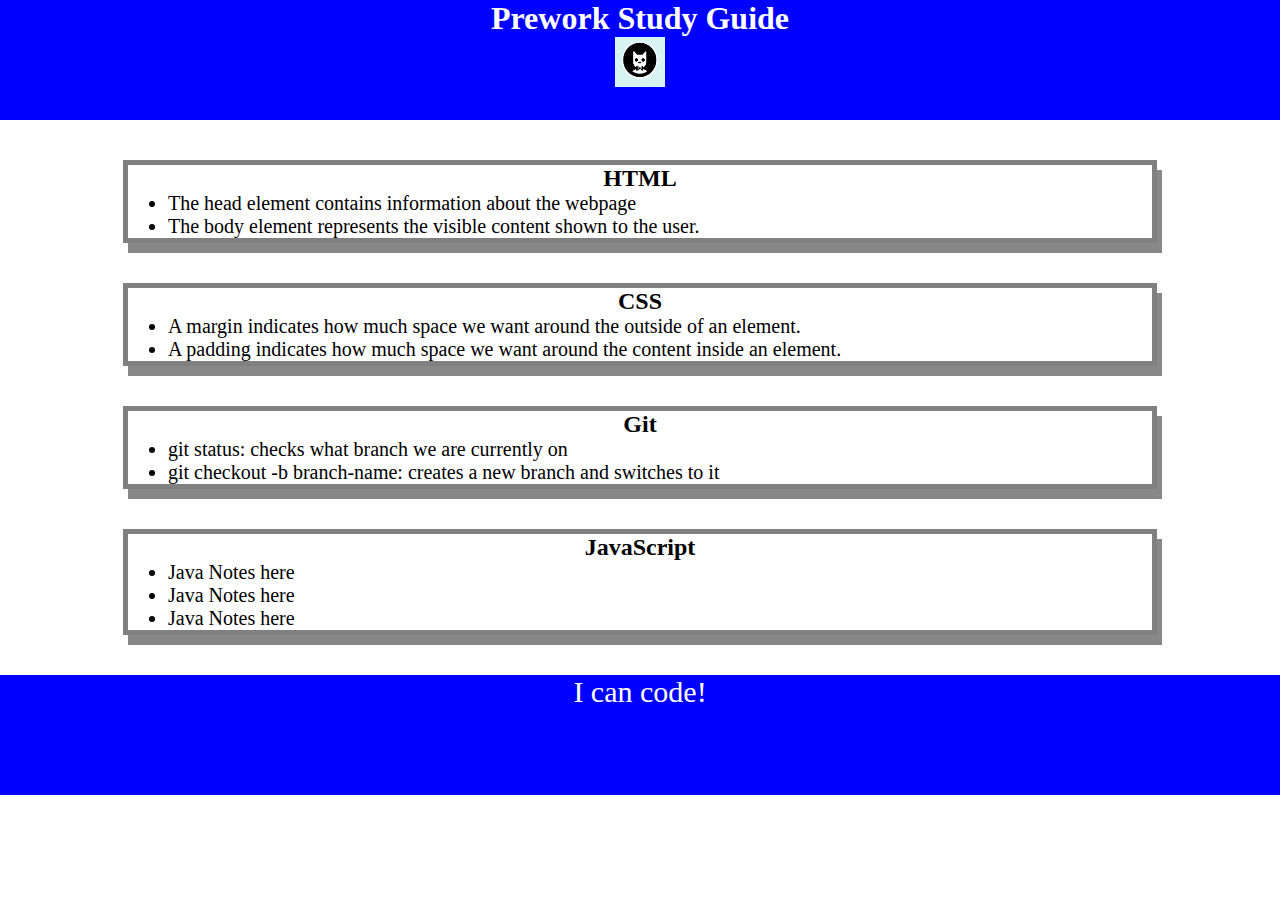
==== prework-study-guide-2/index.html @ 24554b1a "added CSS to project" ====
<!DOCTYPE html>
<html lang="en">
  <head>
    <meta charset="UTF-8" />
    <meta http-equiv="X-UA-Compatible" content="IE=edge" />
    <meta name="viewport" content="width=device-width, initial-scale=1.0" />
    <link rel="stylesheet" href="./assets/style.css">
    <title>Prework Study Guide</title>
  </head>
  <body>
    <header id="header">
      <h1>Prework Study Guide</h1>
      <img src="./assets/bowtie-cat.png" alt="Profile image of cat wearing a bow tie." />
    </header>
    <main>
      <section class="card" id="html-section">
        <h2>HTML</h2>
        <ul>
        <li>The head element contains information about the webpage</li>
        <li>The body element represents the visible content shown to the user.</li>
        </ul>
      </section>
   
      <section class="card" id="css-section">
        <h2>CSS</h2>
        <ul>
          <li>A margin indicates how much space we want around the outside of an element.</li>
          <li>A padding indicates how much space we want around the content inside an element.</li>
        </ul>
      </section>
   
      <section class="card" id="git-section">
        <h2>Git</h2>
        <ul>
          <li>git status: checks what branch we are currently on</li>
          <li>git checkout -b branch-name: creates a new branch and switches to it</li>
        </ul>
      </section>
   
      <section class="card" id="javascript-section">
        <h2>JavaScript</h2>
        <ul>
          <li>Java Notes here</li>
          <li>Java Notes here</li>
          <li>Java Notes here</li>
        </ul>
      </section>

    </main>

    <footer>
      <p>I can code!</p>
    </footer>
  </body>
</html>
---- prework-study-guide-2/assets/style.css ----
* {
    margin: 0;
    padding: 0;
}

header,
footer {
    width: 100%;
    height: 120px;
    background-color: blue;
    color: white;
}

h1,
h2 {
    text-align: center;
}

img {
    display: block;
    height: 50px;
    width: 50px;
    margin-left: auto;
    margin-right: auto;
}

ul {
    padding-left: 40px;
    font-size: 20px;
}

p {
    text-align: center;
    font-size: 30px;
   }

.card {
  width: 80%;
  margin: 40px auto;
  border: 5px solid gray;
  box-shadow: 5px 10px #888888;
}
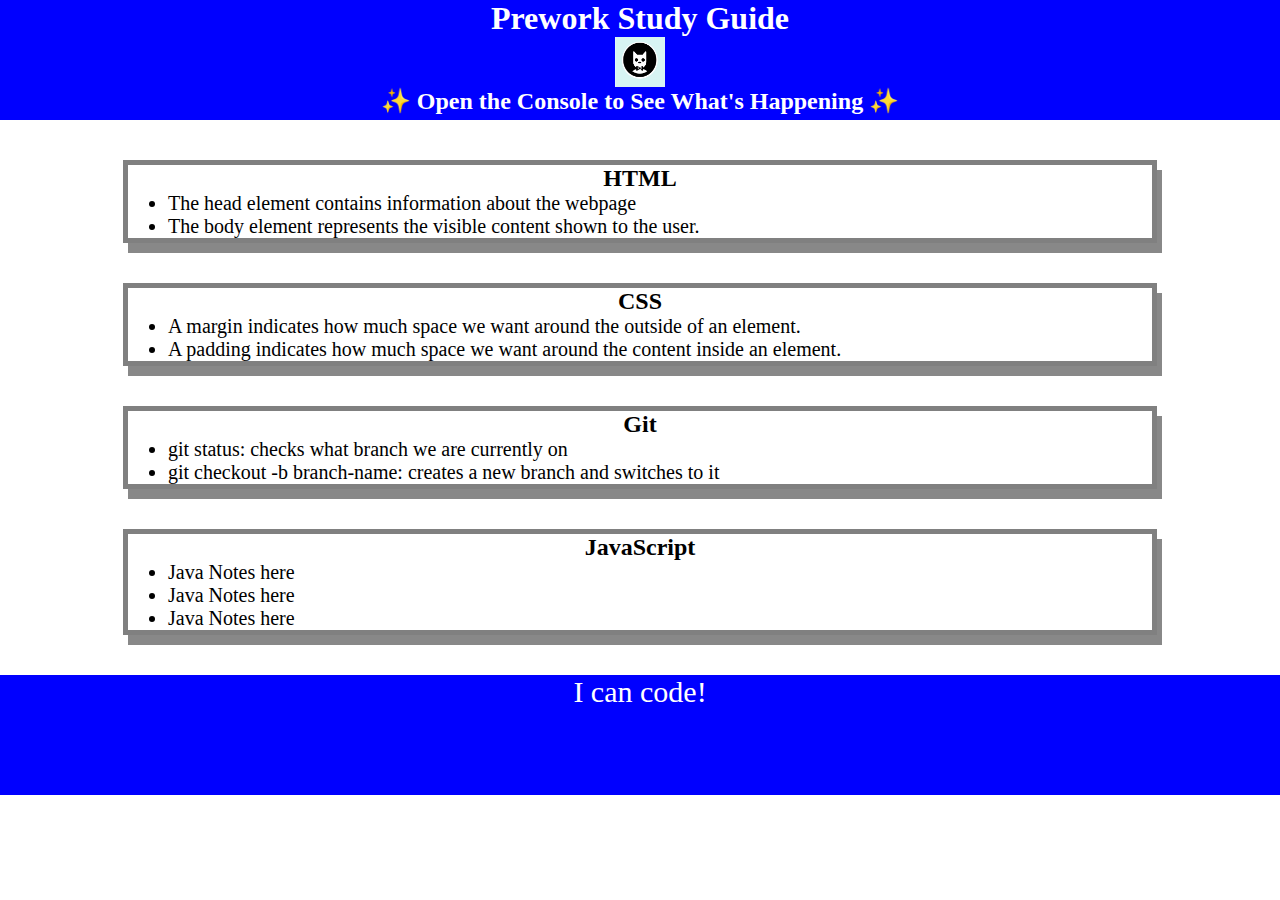
==== commit dc6b9608: "added javascript" ====
--- a/prework-study-guide-2/index.html
+++ b/prework-study-guide-2/index.html
@@ -5,12 +5,14 @@
     <meta http-equiv="X-UA-Compatible" content="IE=edge" />
     <meta name="viewport" content="width=device-width, initial-scale=1.0" />
     <link rel="stylesheet" href="./assets/style.css">
+
     <title>Prework Study Guide</title>
   </head>
   <body>
     <header id="header">
       <h1>Prework Study Guide</h1>
       <img src="./assets/bowtie-cat.png" alt="Profile image of cat wearing a bow tie." />
+      <h2>✨ Open the Console to See What's Happening ✨</h2>
     </header>
     <main>
       <section class="card" id="html-section">
@@ -51,5 +53,6 @@
     <footer>
       <p>I can code!</p>
     </footer>
+    <script src="./assets/script.js"></script>
   </body>
 </html>
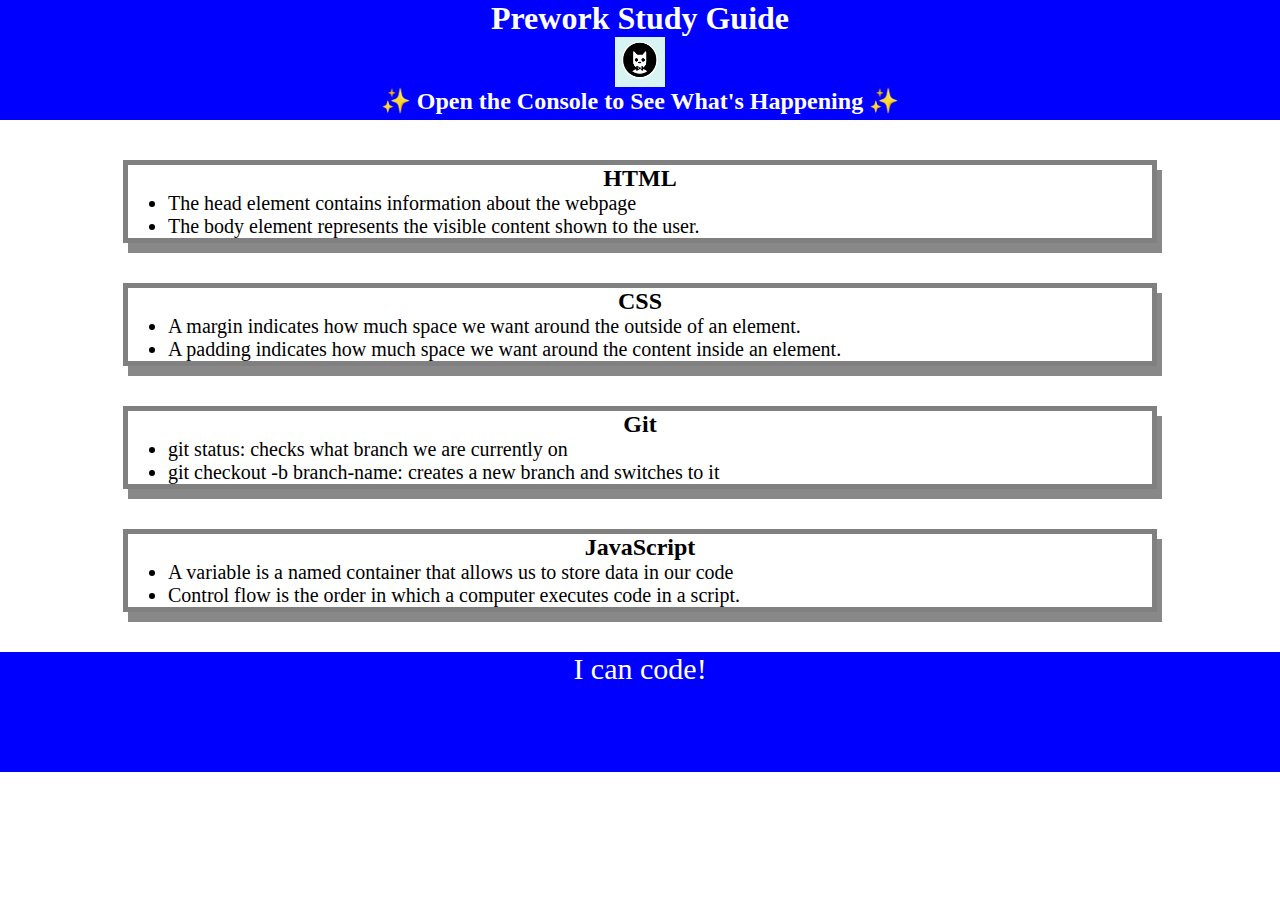
==== commit 692b4de0: "updated JavaScript" ====
--- a/prework-study-guide-2/index.html
+++ b/prework-study-guide-2/index.html
@@ -42,9 +42,8 @@
       <section class="card" id="javascript-section">
         <h2>JavaScript</h2>
         <ul>
-          <li>Java Notes here</li>
-          <li>Java Notes here</li>
-          <li>Java Notes here</li>
+          <li>A variable is a named container that allows us to store data in our code</li>
+          <li>Control flow is the order in which a computer executes code in a script.</li>
         </ul>
       </section>
 
